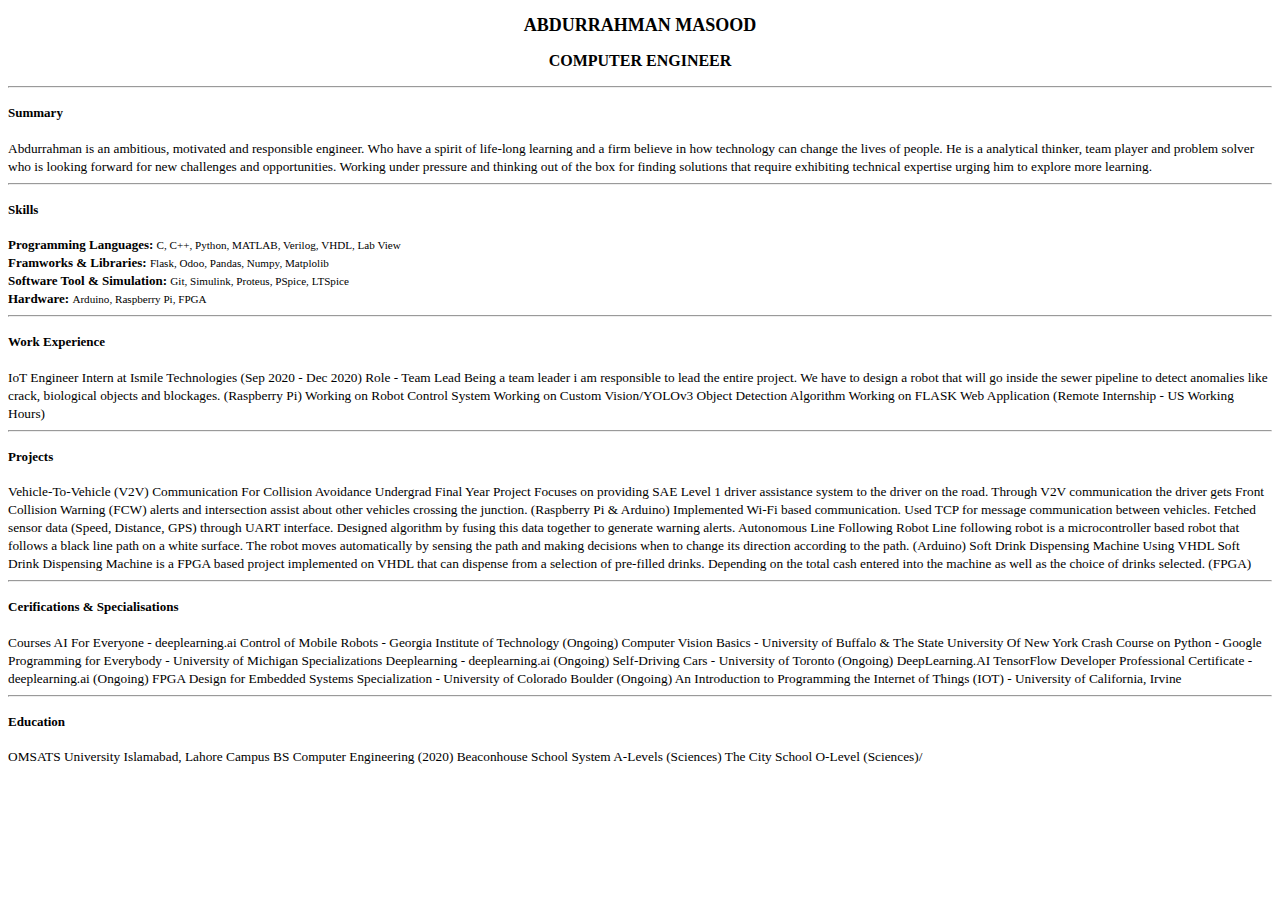
==== index.html @ 9ab5c7a0 "Resume" ====
<!DOCTYPE html>
<html>
    <head>
        <title>Resume</title>
        <link rel="stylesheet" type="text/css" href="style.css"> 
    </head>

    <body>

        <section>
            <div>
                <h2>ABDURRAHMAN MASOOD</h2>
                <h3>COMPUTER ENGINEER</h3>
            </div>
        </section>

        <hr>

        <section>
            <div>
                <h4>Summary</h4>
                <p1>
                    Abdurrahman is an ambitious, motivated and responsible engineer. Who
                    have a spirit of life-long learning and a firm believe in how technology can
                    change the lives of people. He is a analytical thinker, team player and
                    problem solver who is looking forward for new challenges and
                    opportunities. Working under pressure and thinking out of the box for
                    finding solutions that require exhibiting technical expertise urging him to
                    explore more learning.
                </p1>

            </div>
        </section>

        <hr>

        <section>
            <div>
                <h4>Skills</h4>
                <p1>
                    <b>Programming Languages: </b><p1>C, C++, Python, MATLAB, Verilog, VHDL, Lab View</p1><br>
                    
                    <b>Framworks & Libraries: </b><p1>Flask, Odoo, Pandas, Numpy, Matplolib</p1><br>
                    
                    <b>Software Tool & Simulation: </b><p1>Git, Simulink, Proteus, PSpice, LTSpice</p1><br>
                    
                    <b>Hardware: </b><p1>Arduino, Raspberry Pi, FPGA</p1><br>
                </p1>
            </div>
        </section>

        <hr>

        <section>
            <div>
                <h4>Work Experience</h4>
                <p1>
                    IoT Engineer Intern at Ismile Technologies (Sep 2020 - Dec 2020)
                    Role - Team Lead
                    Being a team leader i am responsible to lead the entire project. We
                    have to design a robot that will go inside the sewer pipeline to detect
                    anomalies like crack, biological objects and blockages. (Raspberry Pi)
                    Working on Robot Control System
                    Working on Custom Vision/YOLOv3 Object Detection Algorithm
                    Working on FLASK Web Application
                    (Remote Internship - US Working Hours)
                </p1>
            </div>
        </section>

        <hr>

        <section>
            <div>
                <h4>Projects</h4>
                <p1>
                    Vehicle-To-Vehicle (V2V) Communication For Collision Avoidance
                    Undergrad Final Year Project
                    Focuses on providing SAE Level 1 driver assistance system to the
                    driver on the road. Through V2V communication the driver gets Front
                    Collision Warning (FCW) alerts and intersection assist about other
                    vehicles crossing the junction. (Raspberry Pi & Arduino)
                    Implemented Wi-Fi based communication.
                    Used TCP for message communication between vehicles.
                    Fetched sensor data (Speed, Distance, GPS) through UART
                    interface. Designed algorithm by fusing this data together to
                    generate warning alerts.
                    Autonomous Line Following Robot
                    Line following robot is a microcontroller based robot that follows a
                    black line path on a white surface. The robot moves automatically by
                    sensing the path and making decisions when to change its direction
                    according to the path. (Arduino)
                    Soft Drink Dispensing Machine Using VHDL
                    Soft Drink Dispensing Machine is a FPGA based project implemented on
                    VHDL that can dispense from a selection of pre-filled drinks. Depending
                    on the total cash entered into the machine as well as the choice of
                    drinks selected. (FPGA)
                </p1>
            </div>
        </section>

        <hr>

        <section>
            <div>
                <h4>Cerifications & Specialisations</h4>
                <p1>
                    Courses
                    AI For Everyone - deeplearning.ai
                    Control of Mobile Robots - Georgia Institute of Technology (Ongoing)
                    Computer Vision Basics - University of Buffalo & The State University
                    Of New York
                    Crash Course on Python - Google
                    Programming for Everybody - University of Michigan
                    Specializations
                    Deeplearning - deeplearning.ai (Ongoing)
                    Self-Driving Cars - University of Toronto (Ongoing)
                    DeepLearning.AI TensorFlow Developer Professional Certificate -
                    deeplearning.ai (Ongoing)
                    FPGA Design for Embedded Systems Specialization - University of
                    Colorado Boulder (Ongoing)
                    An Introduction to Programming the Internet of Things (IOT) -
                    University of California, Irvine
                </p1>
            </div>
        </section>

        <hr>

        <section>
            <div>
                <h4>Education</h4>
                <p1>
                    OMSATS University Islamabad, Lahore Campus
                    BS Computer Engineering (2020)
                    Beaconhouse School System
                    A-Levels (Sciences)
                    The City School
                    O-Level (Sciences)/
                <p1>
            </div>
        </section>




    </body>
</html>
---- style.css ----
.top 
{
    background-color: darkslategrey;
}

h2 
{
    text-align: center;
    font-size: large;
}

h3 
{
    text-align: center;
    font-size: medium;
}

h4 
{
    font-size: small;
}

b 
{
    font-size: small;
}

p1
{
    font-size: smaller;
}
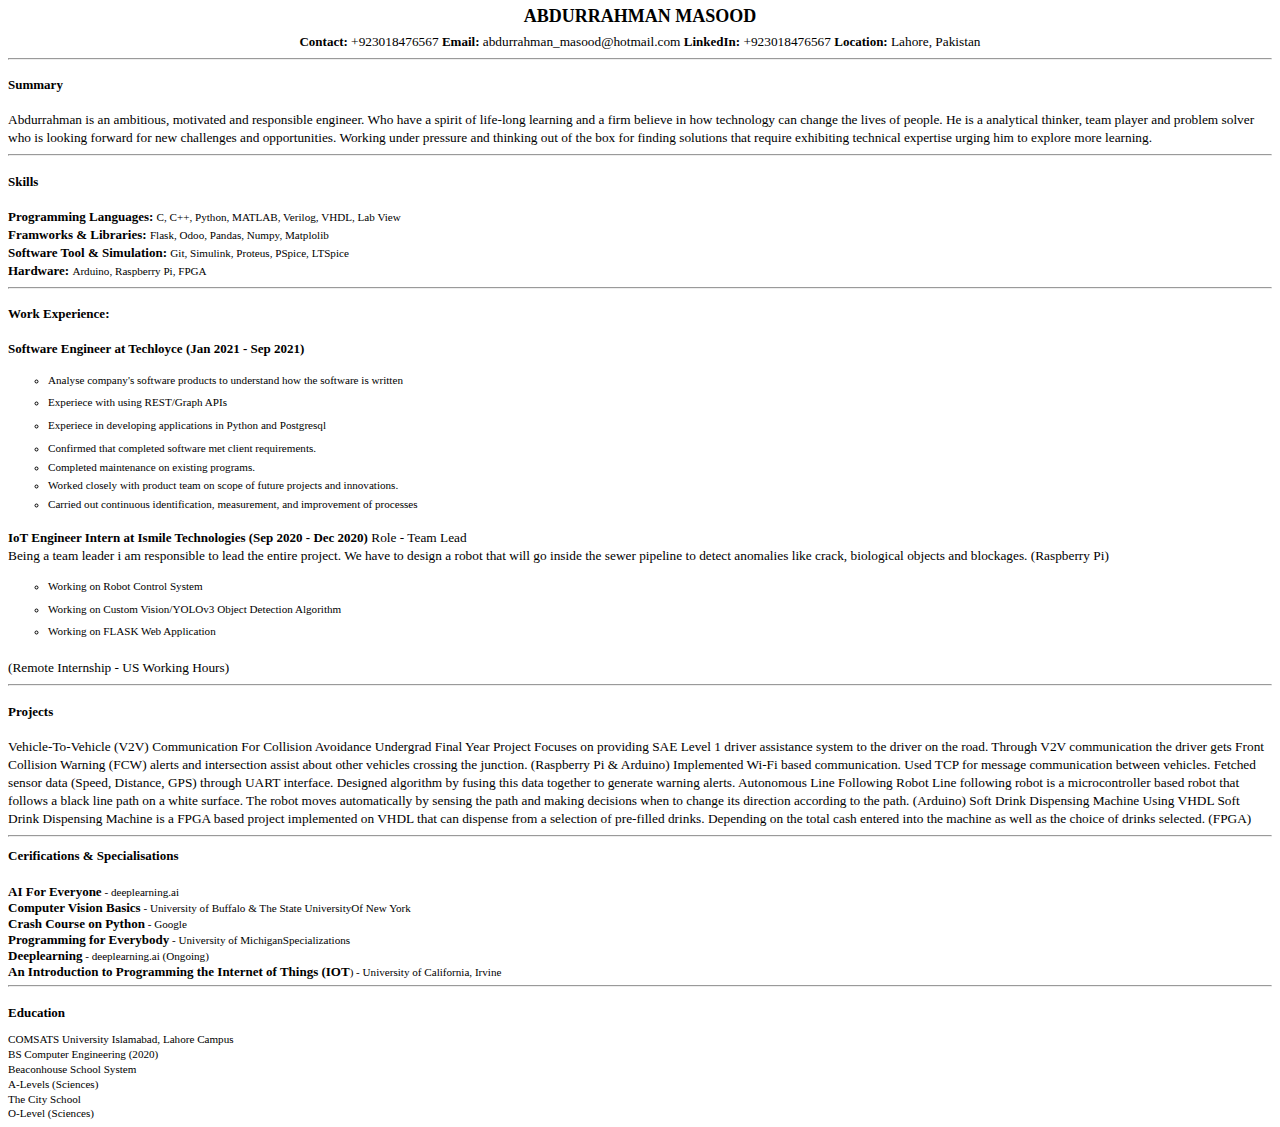
==== commit df7beddb: "Office" ====
--- a/index.html
+++ b/index.html
@@ -7,10 +7,13 @@
 
     <body>
 
-        <section>
+        <section id="C">
             <div>
                 <h2>ABDURRAHMAN MASOOD</h2>
-                <h3>COMPUTER ENGINEER</h3>
+                <p2><b>Contact: </b>+923018476567 
+                   <b>Email: </b>abdurrahman_masood@hotmail.com
+                   <b>LinkedIn: </b>+923018476567
+                   <b>Location: </b>Lahore, Pakistan</p2>
             </div>
         </section>
 
@@ -51,19 +54,34 @@
 
         <hr>
 
-        <section>
+        <section id="E">
             <div>
-                <h4>Work Experience</h4>
+                <h4>Work Experience:</h4>
                 <p1>
-                    IoT Engineer Intern at Ismile Technologies (Sep 2020 - Dec 2020)
-                    Role - Team Lead
+                    <b>Software Engineer at Techloyce (Jan 2021 - Sep 2021)</b>
+                    <br>
+                    <ul type="circle">
+                        <li>Analyse company's software products to understand how the software is written</li><br>
+                        <li>Experiece with using REST/Graph APIs </li><br>
+                        <li>Experiece in developing applications in Python and Postgresql </li><br>
+                        <li>Confirmed that completed software met client requirements.</li>
+                        <li>Completed maintenance on existing programs.</li>
+                        <li>Worked closely with product team on scope of future projects and innovations.</li>
+                        <li>Carried out continuous identification, measurement, and improvement of processes</li>
+                    </ul>
+                </p1>
+                <p1>
+                    <b>IoT Engineer Intern at Ismile Technologies (Sep 2020 - Dec 2020)</b>
+                    Role - Team Lead<br>
                     Being a team leader i am responsible to lead the entire project. We
                     have to design a robot that will go inside the sewer pipeline to detect
-                    anomalies like crack, biological objects and blockages. (Raspberry Pi)
-                    Working on Robot Control System
-                    Working on Custom Vision/YOLOv3 Object Detection Algorithm
-                    Working on FLASK Web Application
-                    (Remote Internship - US Working Hours)
+                    anomalies like crack, biological objects and blockages. (Raspberry Pi)<br>
+                    <ul type="circle">
+                        <li>Working on Robot Control System</li><br>
+                        <li>Working on Custom Vision/YOLOv3 Object Detection Algorithm</li><br>
+                        <li>Working on FLASK Web Application</li><br>
+                    </ul>
+                    (Remote Internship - US Working Hours)<br>
                 </p1>
             </div>
         </section>
@@ -101,26 +119,17 @@
 
         <hr>
 
-        <section>
+        <section id="CC">
             <div>
                 <h4>Cerifications & Specialisations</h4>
+                <br>
                 <p1>
-                    Courses
-                    AI For Everyone - deeplearning.ai
-                    Control of Mobile Robots - Georgia Institute of Technology (Ongoing)
-                    Computer Vision Basics - University of Buffalo & The State University
-                    Of New York
-                    Crash Course on Python - Google
-                    Programming for Everybody - University of Michigan
-                    Specializations
-                    Deeplearning - deeplearning.ai (Ongoing)
-                    Self-Driving Cars - University of Toronto (Ongoing)
-                    DeepLearning.AI TensorFlow Developer Professional Certificate -
-                    deeplearning.ai (Ongoing)
-                    FPGA Design for Embedded Systems Specialization - University of
-                    Colorado Boulder (Ongoing)
-                    An Introduction to Programming the Internet of Things (IOT) -
-                    University of California, Irvine
+                    <p><b>AI For Everyone</b> - deeplearning.ai</p>
+                    <p><b>Computer Vision Basics</b> - University of Buffalo & The State UniversityOf New York</p>
+                    <p><b>Crash Course on Python</b> - Google</p>
+                    <p><b>Programming for Everybody</b> - University of MichiganSpecializations</p>
+                    <p><b>Deeplearning</b> - deeplearning.ai (Ongoing)</p>
+                    <p><b>An Introduction to Programming the Internet of Things (IOT</b>) - University of California, Irvine</p>
                 </p1>
             </div>
         </section>
@@ -131,12 +140,12 @@
             <div>
                 <h4>Education</h4>
                 <p1>
-                    OMSATS University Islamabad, Lahore Campus
-                    BS Computer Engineering (2020)
-                    Beaconhouse School System
-                    A-Levels (Sciences)
-                    The City School
-                    O-Level (Sciences)/
+                    <p>COMSATS University Islamabad, Lahore Campus</p>
+                    <p>BS Computer Engineering (2020)</p>
+                    <p>Beaconhouse School System</p>
+                    <p>A-Levels (Sciences)</p>
+                    <p>The City School</p>
+                    <p>O-Level (Sciences)</p>
                 <p1>
             </div>
         </section>
--- a/style.css
+++ b/style.css
@@ -7,25 +7,60 @@
 {
     text-align: center;
     font-size: large;
+    font-family: 'Times New Roman', Times, serif;
+    line-height: 1mm;
 }
 
 h3 
 {
     text-align: center;
     font-size: medium;
+    font-family: 'Times New Roman', Times, serif;
+    line-height: 1mm;
 }
 
 h4 
 {
     font-size: small;
+    font-family: 'Times New Roman', Times, serif;
 }
 
 b 
 {
     font-size: small;
+    font-family: 'Times New Roman', Times, serif;
+    line-height: 1mm;
 }
 
 p1
 {
     font-size: smaller;
+    font-family: 'Times New Roman', Times, serif;
+    line-height: 1mm;
+}
+
+p
+{
+    font-size: smaller;
+    font-family: 'Times New Roman', Times, serif;
+    line-height: 1mm;
+}
+
+#C
+{
+    font-size: smaller;
+    font-family: 'Times New Roman', Times, serif;
+    text-align: center;
+}
+
+#CC
+{
+    line-height: 1mm;
+}
+
+li
+{
+    font-size: smaller;
+    font-family: 'Times New Roman', Times, serif;
+    line-height: 0.5cm;
 }